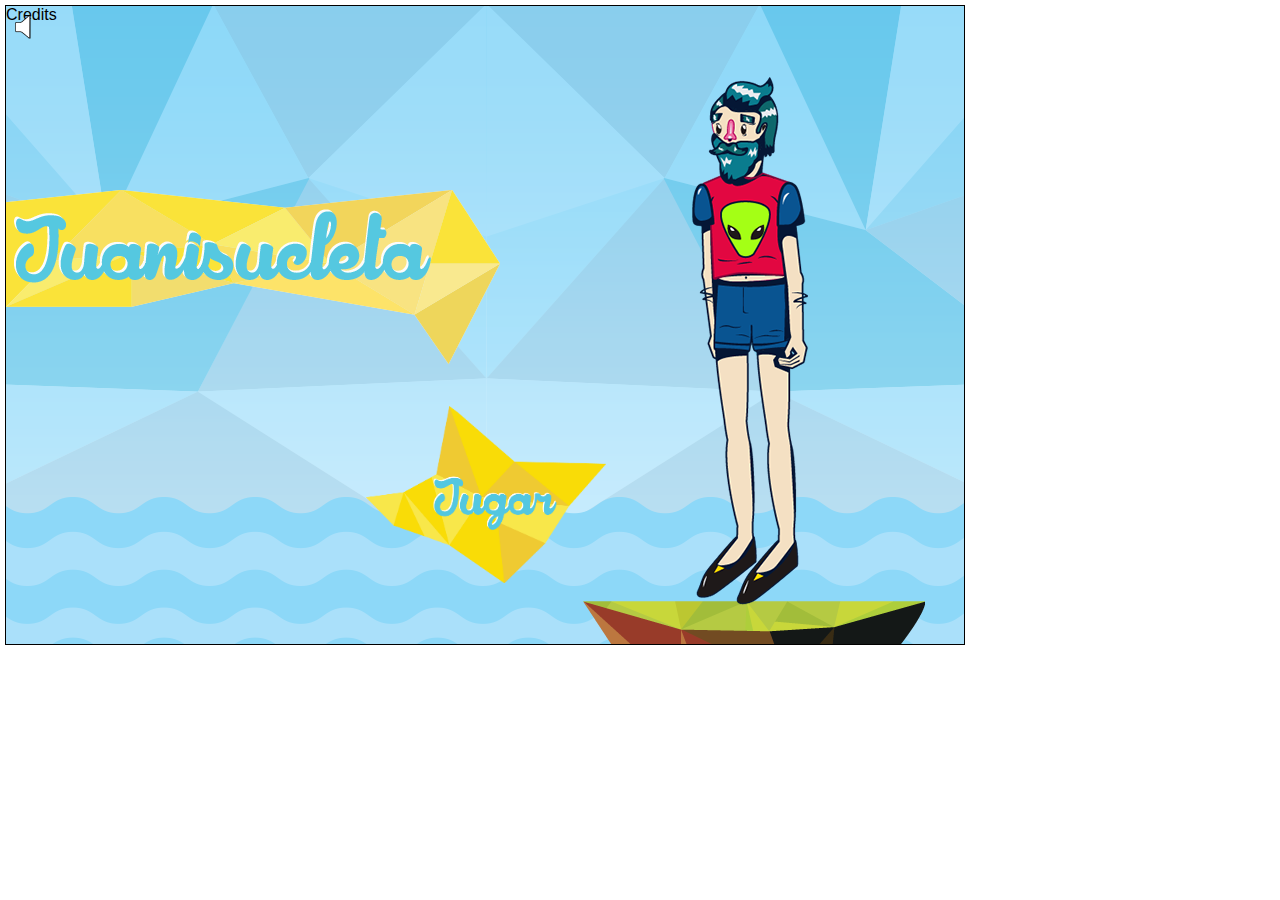
==== runner_html5/part3/index.html @ 0b911fd2 "Update jquery para animar la pantalla de inicio" ====
<!DOCTYPE html>
<html>
<head>
  <meta charset="UTF-8">
  <title>Juanisucleta Runner</title>
  <link rel="stylesheet" href="kandi.css" type="text/css" media="screen">
  <script type="text/javascript" src="jquery.2.1.1.min.js"></script>
</head>
<body>
  <div class="wrapper">
    <div class="sound sound-off"></div>
    <div id="menu">

    <!--LOADING-->
      <div id="progress">
        <div id="percent">Cargando <span id="p"></span></div>
        <progress id="progress-bar" value="0"></progress>
      </div>
      <!--/LOADING-->

      <!--MAIN-->
      <div id="main">
        <div class="colIzq">
          <a href="javascript:void(0)" class="play"><img class="jugar play" src="imgs/jugar1.png" alt=""></a>
          <a href="javascript:void(0)" class="button credits">Credits</a>          
        </div>
        <div class="colDer">
          <img src="imgs/char.png" class="personaje" id="per" alt="">
        </div>
      </div>
      <!--/MAIN-->

      <!--CREDITOS-->
      <div id="credits">
        <ul>
          <li class="artwork">Character design and art: <a href="http://www.acrylicana.com/">Mary Winkler</a></li>
          <li class="artwork">Walk cycle animation: <a href="http://vimeo.com/hellostudios">Adam Everett Miller</a></li>
          <li class="artwork">Platformer tiles: <a href="http://www.kenney.nl/">Kenney</a></li>
        </ul>
        <ul>
          <li class="music">Game music: <a href="http://opengameart.org/content/jump-and-run-8-bit">bart</a></li>
          <li class="music">Jump sound effect: <a href="http://opengameart.org/content/platformer-jumping-sounds">dklon</a></li>
          <li class="music">Game over music: <a href="http://opengameart.org/content/lose-music-3">remaxim</a></li>
        </ul>
        <ul>
          <li class="developer">Developer: <a href="http://blog.sklambert.com/">Steven Lambert</a></li>
        </ul>
        <a href="javascript:void(0)" class="button back">Back</a>
      </div>
      <!--/CREDITOS-->
    </div>
    <!--JUEGO-->
    <canvas id="canvas" width="960" height="640">
      <p>You're browser does not support the required functionality to play this game.</p>
      <p>Please update to a modern browser such as <a href="www.google.com/chrome/‎">Google Chrome</a> to play.</p>
    </canvas>
    <!--/JUEGO-->

    <!--gameOver-->
    <div id="game-over">
      <h2>You ran <span id="score"></span> meters!</h2>
      <a href="javascript:void(0)" class="button restart">Try again?</a>
    </div>
    <!--/gameOver-->
  </div>
  <script type="text/javascript" src="kandi.js"></script>
  <!--ANIMACION PERSONAJE-->
  <script type="text/javascript">

  loopear();

  function loopear() {
    $( "#per" ).animate({
      top: "+=10",
      }, 1000, function() {
      // Animation complete.
      $( "#per" ).animate({
      top: "-=10",
      }, 1000, function() {
      // Animation complete.
      loopear();
      });
      });

  }
   /**/
  </script>
  <!--FIN ANIMACION PERSONAJE-->
</body>
</html>
---- runner_html5/part3/kandi.css ----
*, *:before, *:after {
  box-sizing: border-box;
}

body {
  font-family: arial, sans-serif;
  font-size: 16px;
  -webkit-user-select: none;
  -moz-user-select: none;
  -ms-user-select: none;
  user-select: none;
  cursor: default;
}

canvas {
  position: absolute;
  top: 0;
  left: 0;
  border: 1px solid black;
  z-index: 1;
  width: 960px;
  height: 640px;
}

ul {
  list-style: none;
  padding: 0;
  margin: 0
}
li {
  padding: 10px 0;
}

a {
  text-decoration: none;
  color: inherit;
  /*text-shadow: -1px -1px 0 #000, 1px -1px 0 #000, -1px 1px 0 #000, 1px 1px 0 #000;*/
}

.wrapper {
  width: 960px;
  height: 640px;
  position: absolute;
  top: 5px;
  left: 5px;
}

#menu {
  position: absolute;
  width: 960px;
  height: 640px;
  border: 1px solid black;
  z-index: 2;
  text-align: center;
  background-color: grey;
}
#menu.main {
  background-image: url('imgs/menu-bg.png');
}
#menu.credits {
  background-image: url('imgs/credits-bg.png');
}

#progress {
  height: 12%;
  margin: auto;
  position: absolute;
  top: 0; left: 0; bottom: 0; right: 0;
}
#percent {
  color: white;
  font-weight: bold;
  text-shadow: -1px -1px 0 #000, 1px -1px 0 #000, -1px 1px 0 #000, 1px 1px 0 #000;
}
#progress-bar {
  width: 200px;
}

.sound {
  display: none;
  position: absolute;
  top: 10px;
  left: 10px;
  width: 30px;
  height: 25px;
  cursor: pointer;
  z-index: 3;
}
.sound-on {
  background-image: url('imgs/soundOn.png');
  background-repeat: no-repeat;
}
.sound-off {
  background-image: url('imgs/soundOff.png');
  background-repeat: no-repeat;
}

#main {
  display: none;
  height: 100%;/*ORIGINAL: 60%*/
  overflow: auto;
  margin: auto;
  position: absolute;
  top: 0; left: 0; bottom: 0; right: 0;
}
#main h1 {
  color: white;
  text-shadow: -1px -1px 0 #000, 1px -1px 0 #000, -1px 1px 0 #000, 1px 1px 0 #000;
}

.button {
  /*display: block;
  width: 150px;
  margin: 0 auto;
  height: 30px;
  line-height: 30px;
  border: 1px solid #AA2666;
  color: white;
  font-weight: bold;
  text-shadow: -1px -1px 0 #000, 1px -1px 0 #000, -1px 1px 0 #000, 1px 1px 0 #000;
  /*background-color: #FB1886;
  background-image: -webkit-linear-gradient(bottom, #FB1886 0%, #B30D5D 100%);
  background-image:         linear-gradient(to bottom, #FB1886 0%, #B30D5D 100%);
  border-radius: 5px;*/
}

.button:hover {
  background-color: #B30D5D;
  background-image: -webkit-linear-gradient(bottom, #B30D5D 0%, #FB1886 100%);
  background-image:         linear-gradient(to bottom, #B30D5D 0%, #FB1886 100%);
}

#credits {
  display: none;
  line-height: 30px;
  margin: auto;
  position: absolute;
  top: 0; left: 0; bottom: 0; right: 0;
}
#credits li {
  padding: 5px 0;
}

.artwork, .music, .developer {
  text-shadow: -1px -1px 0 #000, 1px -1px 0 #000, -1px 1px 0 #000, 1px 1px 0 #000;
}

.artwork {
  color: #fa8526;
}
.music {
  color: #e6e71f;
}
.developer {
  color: #13eb8a;
}

.back, .back:hover {
  margin-top: 10px;
}

#game-over {
  display: none;
  text-align: center;
  padding-top: 92px;
  z-index: 1;
  width: 960px;
  height: 640px;
  position: absolute;
}
/* AGREGO */
.jugar{
  width: 25%;
  margin-top: 400px;
  margin-left: 360px;
  position: absolute;
  display: block;  /*LO SACO PARA ACOMODAR EL PERSONAJE*/
}

.personaje{
  position: relative;
  padding-top: 50px;
  padding-right:150px;

}

.colIzq{
  float: left;
}

.colDer{
  float: right;
}
/* FIN AGREGO */
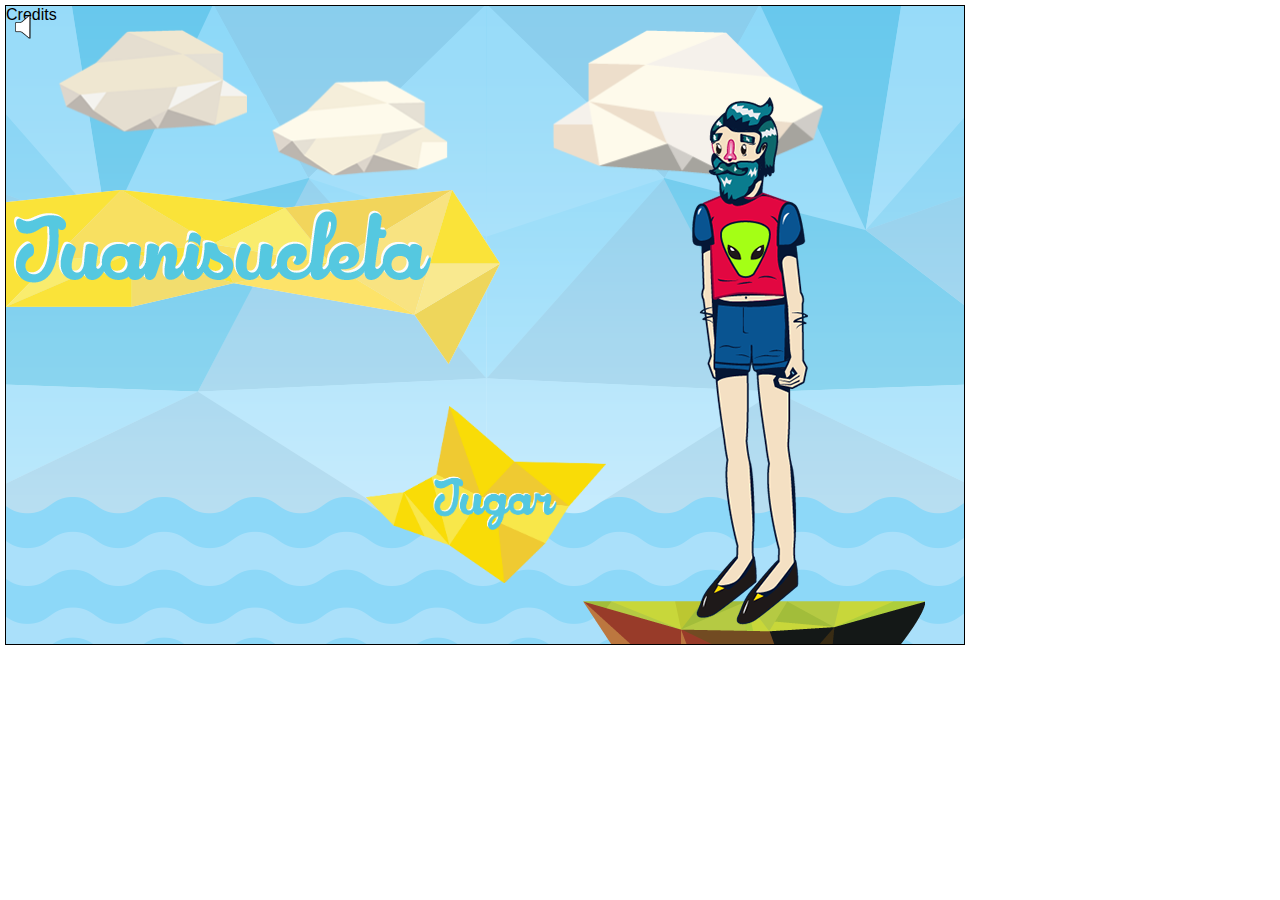
==== commit 52de9f03: "Update pantalla inicio" ====
--- a/runner_html5/part3/index.html
+++ b/runner_html5/part3/index.html
@@ -20,6 +20,7 @@
 
       <!--MAIN-->
       <div id="main">
+        <img src="imgs/cloudss.png" alt="" class="nubes" id="nub">
         <div class="colIzq">
           <a href="javascript:void(0)" class="play"><img class="jugar play" src="imgs/jugar1.png" alt=""></a>
           <a href="javascript:void(0)" class="button credits">Credits</a>          
@@ -66,9 +67,7 @@
   <script type="text/javascript" src="kandi.js"></script>
   <!--ANIMACION PERSONAJE-->
   <script type="text/javascript">
-
   loopear();
-
   function loopear() {
     $( "#per" ).animate({
       top: "+=10",
@@ -81,9 +80,22 @@
       loopear();
       });
       });
+  }
 
+  loopear_nub();
+  function loopear_nub() {
+    $( "#nub" ).animate({
+      left: "-=8",
+      }, 1000, function() {
+      // Animation complete.
+      $( "#nub" ).animate({
+      left: "+=8",
+      }, 1000, function() {
+      // Animation complete.
+      loopear_nub();
+      });
+      });
   }
-   /**/
   </script>
   <!--FIN ANIMACION PERSONAJE-->
 </body>
--- a/runner_html5/part3/kandi.css
+++ b/runner_html5/part3/kandi.css
@@ -168,7 +168,15 @@
   height: 640px;
   position: absolute;
 }
+
 /* AGREGO */
+.nubes{
+  position: absolute;
+  z-index: -1;
+  overflow: hidden;
+  width: 956px;
+}
+
 .jugar{
   width: 25%;
   margin-top: 400px;
@@ -179,8 +187,9 @@
 
 .personaje{
   position: relative;
-  padding-top: 50px;
-  padding-right:150px;
+  margin-right: 150px;
+  margin-top: 70px;
+  overflow: hidden;
 
 }
 
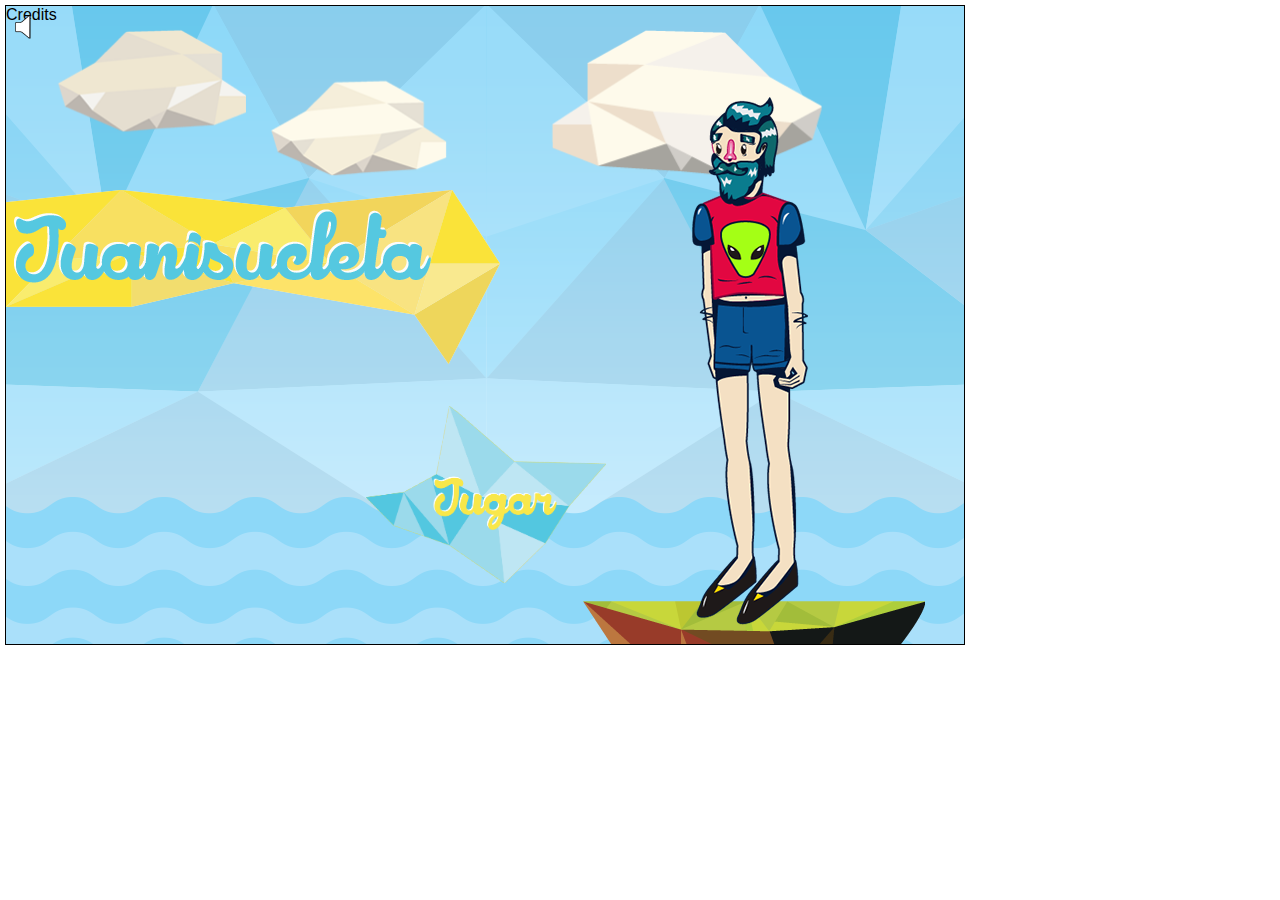
==== commit ecff8603: "Update jquery of pantallas" ====
--- a/runner_html5/part3/index.html
+++ b/runner_html5/part3/index.html
@@ -4,7 +4,7 @@
   <meta charset="UTF-8">
   <title>Juanisucleta Runner</title>
   <link rel="stylesheet" href="kandi.css" type="text/css" media="screen">
-  <script type="text/javascript" src="jquery.2.1.1.min.js"></script>
+  <script type="text/javascript" src="jquery.2.1.1.min.js"></script><!--ROMPO TODO-->
 </head>
 <body>
   <div class="wrapper">
@@ -22,7 +22,8 @@
       <div id="main">
         <img src="imgs/cloudss.png" alt="" class="nubes" id="nub">
         <div class="colIzq">
-          <a href="javascript:void(0)" class="play"><img class="jugar play" src="imgs/jugar1.png" alt=""></a>
+          <a href="javascript:void(0)" class="play"><img class="jugar play" src="imgs/jugar1.png" alt="" id="jug"></a>
+          <a href="javascript:void(0)" class="play"><img class="jugar play" src="imgs/jugar2.png" alt="" id="jug2"></a>
           <a href="javascript:void(0)" class="button credits">Credits</a>          
         </div>
         <div class="colDer">
@@ -65,10 +66,11 @@
     <!--/gameOver-->
   </div>
   <script type="text/javascript" src="kandi.js"></script>
+
   <!--ANIMACION PERSONAJE-->
   <script type="text/javascript">
-  loopear();
-  function loopear() {
+  loopear_per();
+  function loopear_per() {
     $( "#per" ).animate({
       top: "+=10",
       }, 1000, function() {
@@ -77,7 +79,7 @@
       top: "-=10",
       }, 1000, function() {
       // Animation complete.
-      loopear();
+      loopear_per();
       });
       });
   }
@@ -88,10 +90,14 @@
       left: "-=8",
       }, 1000, function() {
       // Animation complete.
+      $( "#jug2" ).css( "display", "block");
+      $( "#jug1" ).css( "display", "none");
       $( "#nub" ).animate({
       left: "+=8",
       }, 1000, function() {
       // Animation complete.
+      $( "#jug1" ).css( "display", "block");
+      $( "#jug2" ).css( "display", "none");
       loopear_nub();
       });
       });
--- a/runner_html5/part3/kandi.css
+++ b/runner_html5/part3/kandi.css
@@ -62,12 +62,14 @@
 }
 
 #progress {
-  height: 12%;
+  background-image: url('imgs/cargando.png');
   margin: auto;
   position: absolute;
   top: 0; left: 0; bottom: 0; right: 0;
 }
 #percent {
+  margin-top: 55%;
+
   color: white;
   font-weight: bold;
   text-shadow: -1px -1px 0 #000, 1px -1px 0 #000, -1px 1px 0 #000, 1px 1px 0 #000;
@@ -182,7 +184,7 @@
   margin-top: 400px;
   margin-left: 360px;
   position: absolute;
-  display: block;  /*LO SACO PARA ACOMODAR EL PERSONAJE*/
+  /*display: block;  /*LO SACO PARA ACOMODAR EL PERSONAJE*/
 }
 
 .personaje{
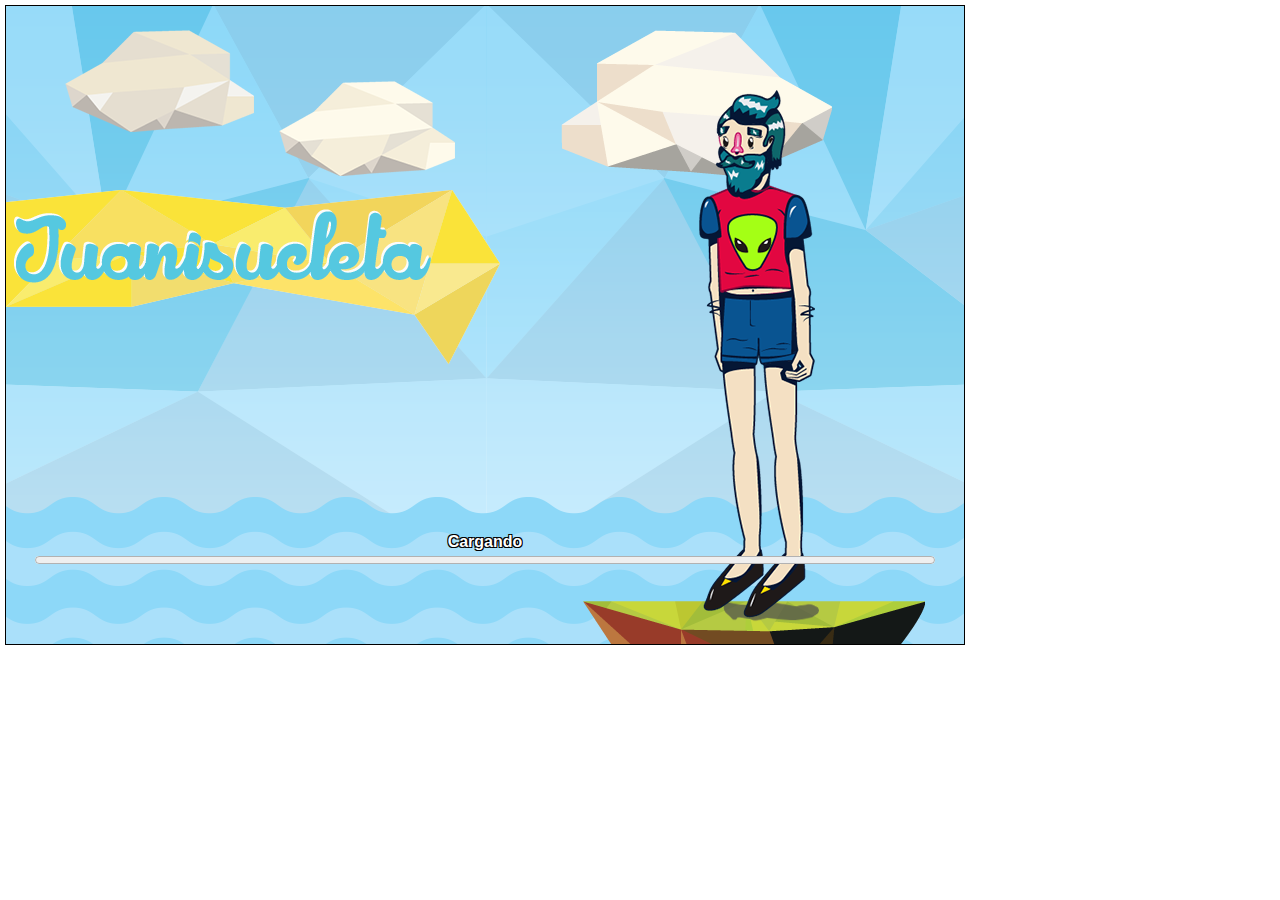
==== commit 430fbefe: "Update jquery of pantallas" ====
--- a/runner_html5/part3/index.html
+++ b/runner_html5/part3/index.html
@@ -4,7 +4,7 @@
   <meta charset="UTF-8">
   <title>Juanisucleta Runner</title>
   <link rel="stylesheet" href="kandi.css" type="text/css" media="screen">
-  <script type="text/javascript" src="jquery.2.1.1.min.js"></script><!--ROMPO TODO-->
+  <script type="text/javascript" src="jquery.2.1.1.min.jsr"></script><!--ROMPO TODO-->
 </head>
 <body>
   <div class="wrapper">
--- a/runner_html5/part3/kandi.css
+++ b/runner_html5/part3/kandi.css
@@ -75,7 +75,7 @@
   text-shadow: -1px -1px 0 #000, 1px -1px 0 #000, -1px 1px 0 #000, 1px 1px 0 #000;
 }
 #progress-bar {
-  width: 200px;
+  width: 900px;
 }
 
 .sound {
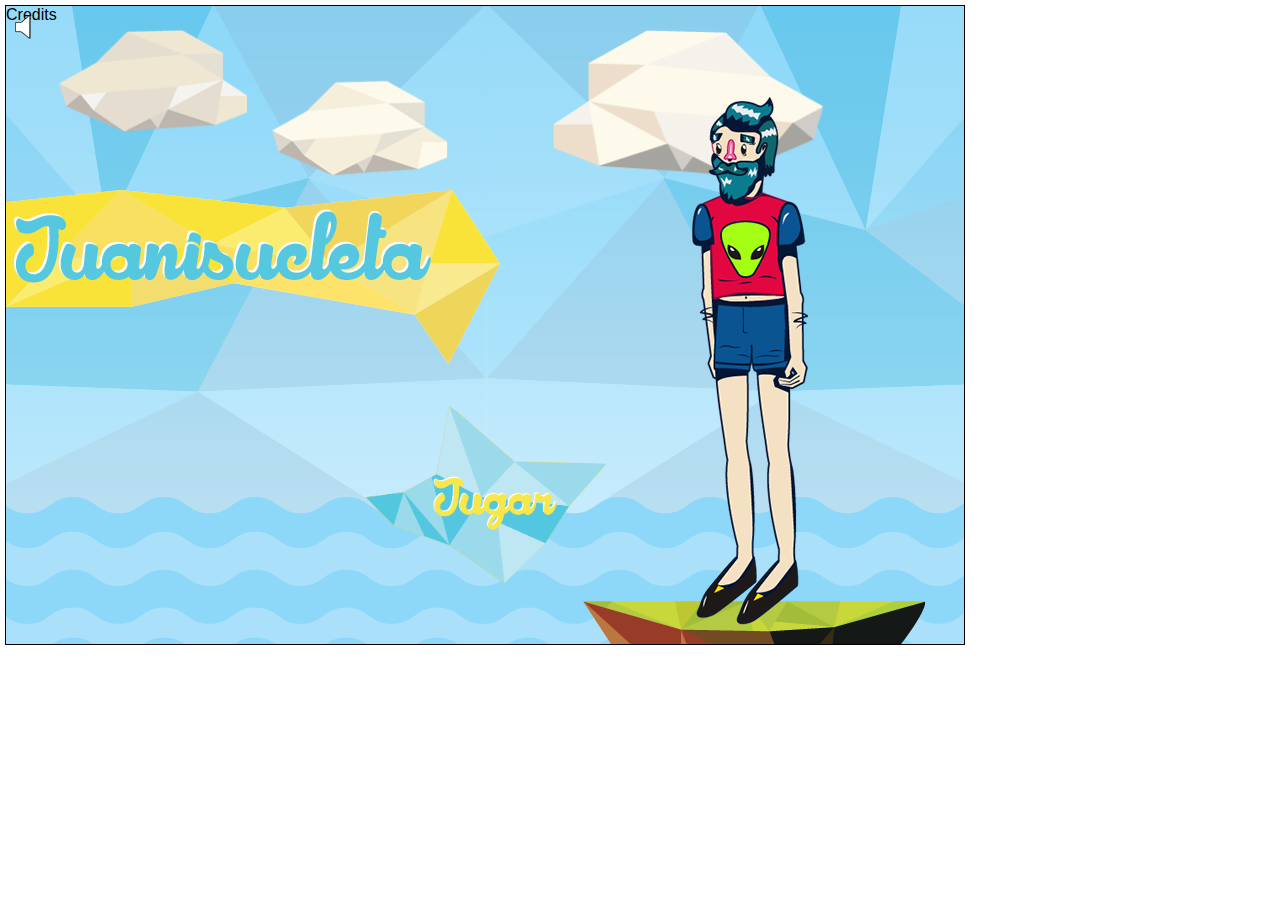
==== commit 5bd3db77: "Update kandi.css para pantallas" ====
--- a/runner_html5/part3/index.html
+++ b/runner_html5/part3/index.html
@@ -4,7 +4,7 @@
   <meta charset="UTF-8">
   <title>Juanisucleta Runner</title>
   <link rel="stylesheet" href="kandi.css" type="text/css" media="screen">
-  <script type="text/javascript" src="jquery.2.1.1.min.jsr"></script><!--ROMPO TODO-->
+  <script type="text/javascript" src="jquery.2.1.1.min.js"></script><!--ROMPO TODO-->
 </head>
 <body>
   <div class="wrapper">
@@ -13,7 +13,7 @@
 
     <!--LOADING-->
       <div id="progress">
-        <div id="percent">Cargando <span id="p"></span></div>
+        <div id="percent"><!--<img class="cargando" src="imgs/cargando_bar.png" alt="">--> <span id="p"></span></div>
         <progress id="progress-bar" value="0"></progress>
       </div>
       <!--/LOADING-->
@@ -60,8 +60,8 @@
 
     <!--gameOver-->
     <div id="game-over">
-      <h2>You ran <span id="score"></span> meters!</h2>
-      <a href="javascript:void(0)" class="button restart">Try again?</a>
+      <h2>You ran <span id="score"></span> metters!</h2>
+      <a href="javascript:void(0)" class="restart">Otra vez!</a>
     </div>
     <!--/gameOver-->
   </div>
--- a/runner_html5/part3/kandi.css
+++ b/runner_html5/part3/kandi.css
@@ -69,7 +69,6 @@
 }
 #percent {
   margin-top: 55%;
-
   color: white;
   font-weight: bold;
   text-shadow: -1px -1px 0 #000, 1px -1px 0 #000, -1px 1px 0 #000, 1px 1px 0 #000;
@@ -202,4 +201,20 @@
 .colDer{
   float: right;
 }
+
+.cargando{
+  position: relative;
+  z-index: 0;
+  margin: 0 auto;
+  margin-top: -5%;
+}
+
+.otraVez{
+  width: 25%;
+  margin-top: 400px;
+  margin-left: 360px;
+
+}
+
+
 /* FIN AGREGO */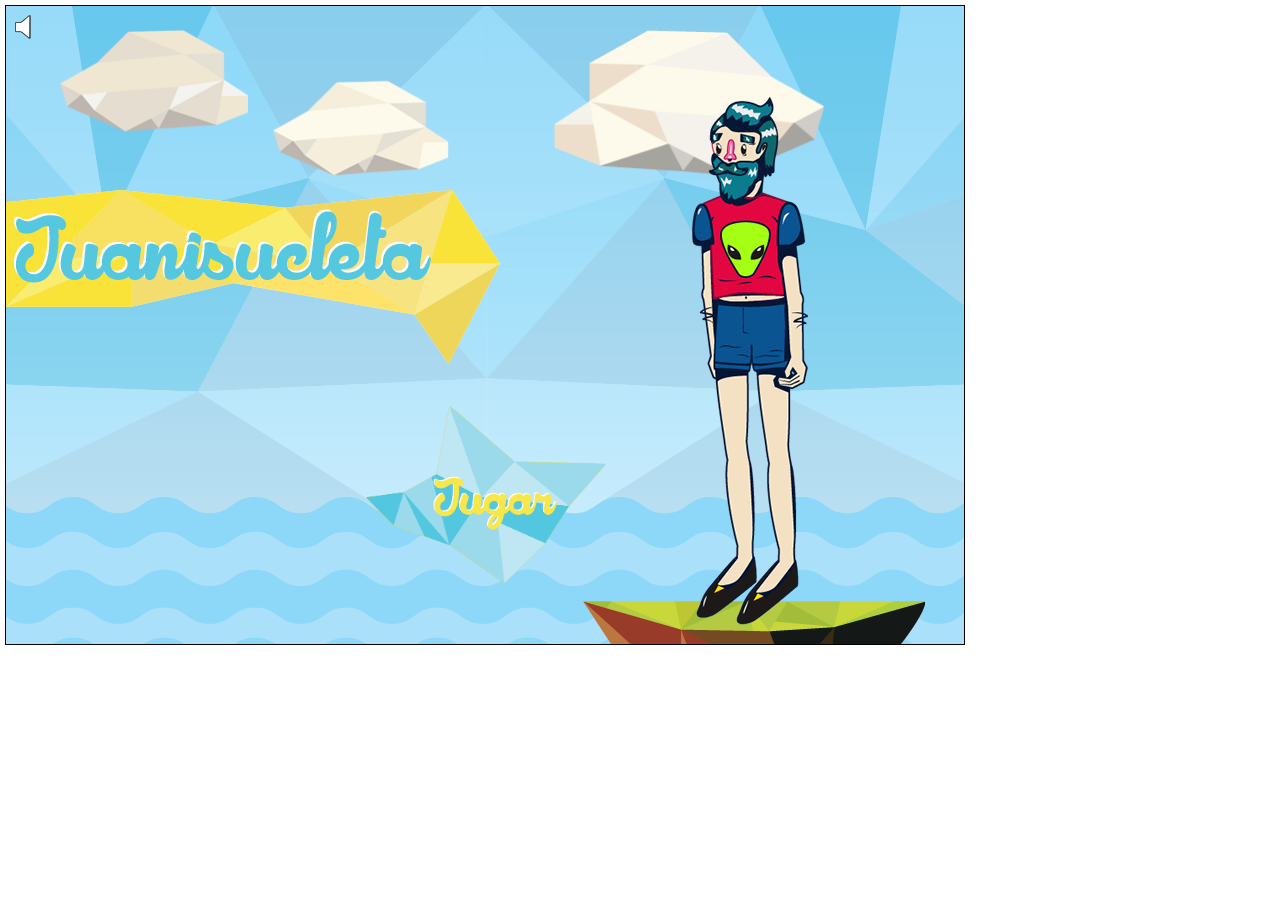
==== commit 6d779c14: "Update html and css of pantallas y cambie el height del personaje en el js" ====
--- a/runner_html5/part3/index.html
+++ b/runner_html5/part3/index.html
@@ -24,7 +24,7 @@
         <div class="colIzq">
           <a href="javascript:void(0)" class="play"><img class="jugar play" src="imgs/jugar1.png" alt="" id="jug"></a>
           <a href="javascript:void(0)" class="play"><img class="jugar play" src="imgs/jugar2.png" alt="" id="jug2"></a>
-          <a href="javascript:void(0)" class="button credits">Credits</a>          
+          <!--<a href="javascript:void(0)" class="button credits">Credits</a>-->       
         </div>
         <div class="colDer">
           <img src="imgs/char.png" class="personaje" id="per" alt="">
@@ -61,7 +61,8 @@
     <!--gameOver-->
     <div id="game-over">
       <h2>You ran <span id="score"></span> metters!</h2>
-      <a href="javascript:void(0)" class="restart">Otra vez!</a>
+      <!--<a href="javascript:void(0)" class="restart">Otra vez!</a>-->
+      <a href="javascript:void(0)" class="play"><img class="otraVez play" src="imgs/jugar1.png" alt="" id="jug"></a>
     </div>
     <!--/gameOver-->
   </div>
@@ -75,10 +76,14 @@
       top: "+=10",
       }, 1000, function() {
       // Animation complete.
+      $( "#jug1" ).css( "display", "block");
+      $( "#jug2" ).css( "display", "none");
       $( "#per" ).animate({
       top: "-=10",
       }, 1000, function() {
       // Animation complete.
+      $( "#jug2" ).css( "display", "block");
+      $( "#jug1" ).css( "display", "none");
       loopear_per();
       });
       });
@@ -88,19 +93,21 @@
   function loopear_nub() {
     $( "#nub" ).animate({
       left: "-=8",
-      }, 1000, function() {
+      }, 500, function() {
       // Animation complete.
       $( "#jug2" ).css( "display", "block");
       $( "#jug1" ).css( "display", "none");
       $( "#nub" ).animate({
       left: "+=8",
-      }, 1000, function() {
+      }, 500, function() {
       // Animation complete.
       $( "#jug1" ).css( "display", "block");
       $( "#jug2" ).css( "display", "none");
       loopear_nub();
       });
       });
+
+
   }
   </script>
   <!--FIN ANIMACION PERSONAJE-->
--- a/runner_html5/part3/kandi.css
+++ b/runner_html5/part3/kandi.css
@@ -211,8 +211,8 @@
 
 .otraVez{
   width: 25%;
-  margin-top: 400px;
-  margin-left: 360px;
+  margin-top: 0;
+  margin-left: 0;
 
 }
 
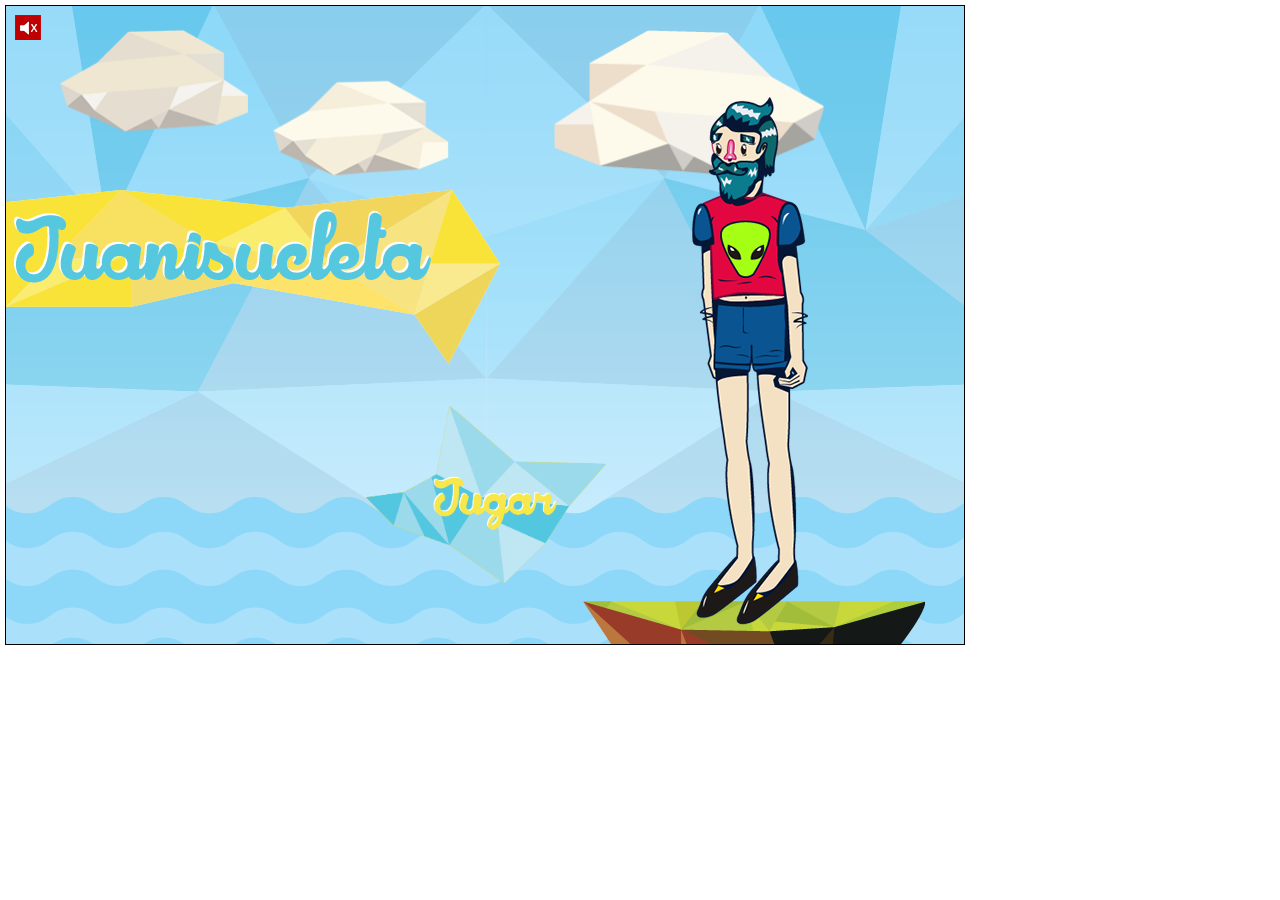
==== commit 3ecdc09a: "Update files" ====
--- a/runner_html5/part3/index.html
+++ b/runner_html5/part3/index.html
@@ -106,8 +106,6 @@
       loopear_nub();
       });
       });
-
-
   }
   </script>
   <!--FIN ANIMACION PERSONAJE-->
